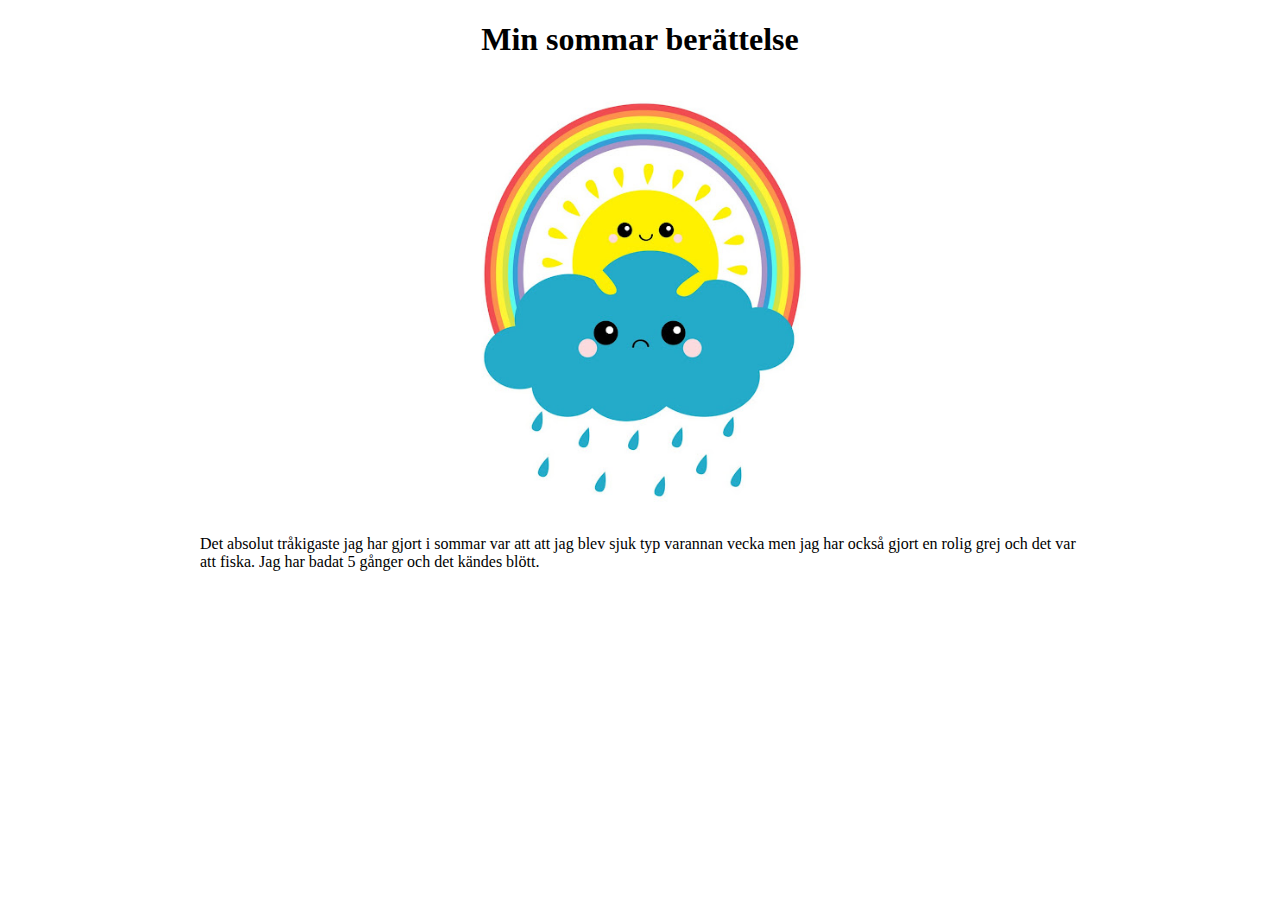
==== index.html @ d181a2a4 "innan rast" ====
<!DOCTYPE html>
<html lang="en">
<head>
    <meta charset="UTF-8">
    <meta name="viewport" content="width=device-width, initial-scale=1.0">
    <title>Berättelse</title>
</head>
<body>
    <h1>Min sommar berättelse</h1>
    <img src="moln.jpg" alt="moln" class="center">
    <p>Det absolut tråkigaste jag har gjort i sommar var att att jag blev sjuk typ varannan vecka men jag har också gjort en rolig grej och det var att fiska.
        Jag har badat 5 gånger och det kändes blött. 
    </p>
</body>
</html>


<style>
    h1 {
        text-align: center;
    }

    .center {
        margin-left: auto;
        margin-right: auto;
        display: block;
        width: 35%;
    }
    
    p {
        padding-left: 15vw;
        padding-right: 15vw;

    }

</style>
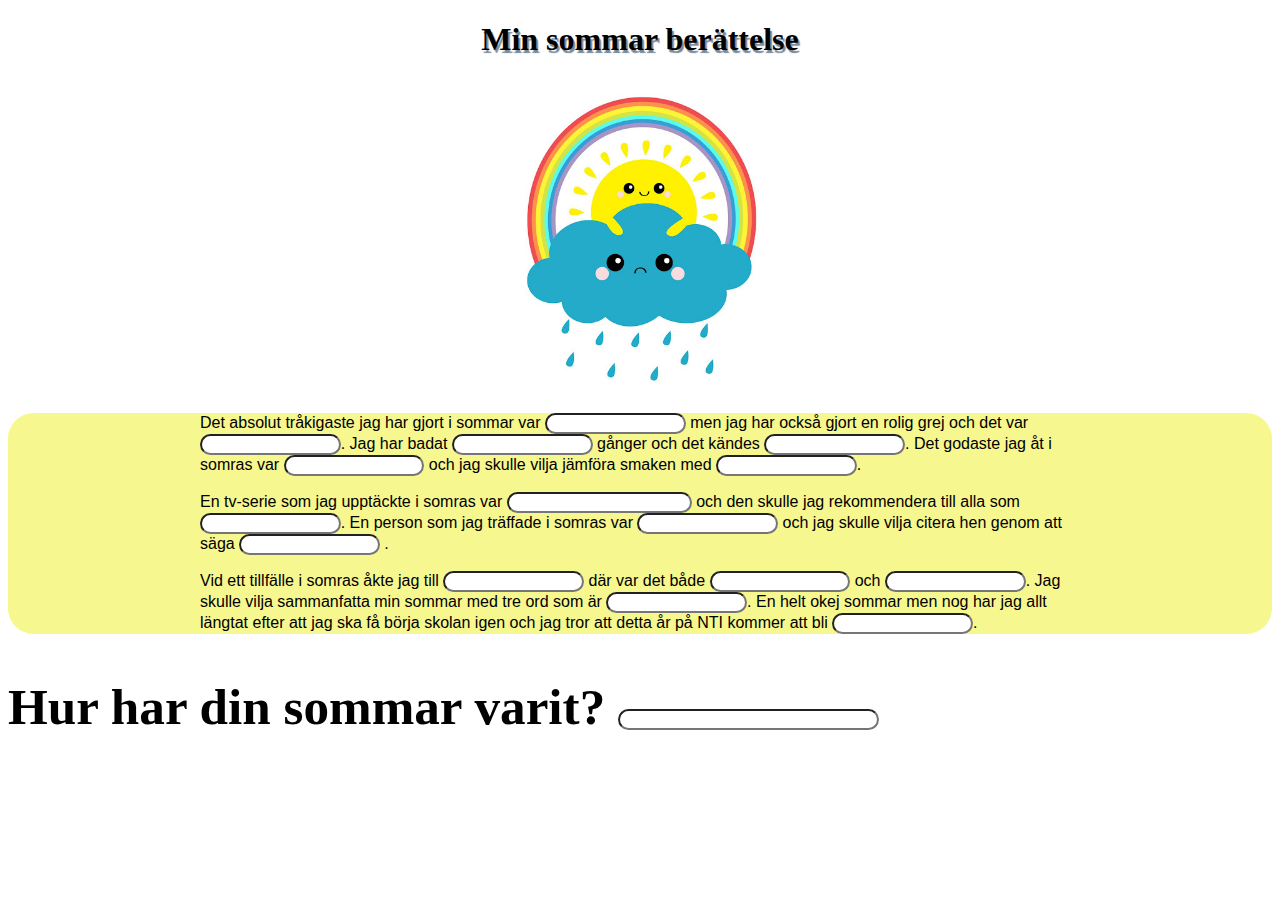
==== commit 1426934d: "runt 11" ====
--- a/index.html
+++ b/index.html
@@ -5,12 +5,29 @@
     <meta name="viewport" content="width=device-width, initial-scale=1.0">
     <title>Berättelse</title>
 </head>
+
 <body>
     <h1>Min sommar berättelse</h1>
     <img src="moln.jpg" alt="moln" class="center">
-    <p>Det absolut tråkigaste jag har gjort i sommar var att att jag blev sjuk typ varannan vecka men jag har också gjort en rolig grej och det var att fiska.
-        Jag har badat 5 gånger och det kändes blött. 
+    <div class="block">
+
+    <p>Det absolut tråkigaste jag har gjort i sommar var <input type="svara" class="fråga"> men jag har också gjort en rolig grej och det var <input type="svara" class="fråga">.
+        Jag har badat <input type="svara" class="fråga"> gånger och det kändes <input type="svara" class="fråga">. Det godaste jag åt i somras var <input type="svara" class="fråga"> och jag skulle vilja 
+        jämföra smaken med <input type="svara" class="fråga">.
     </p>
+
+    <p>
+    En tv-serie som jag upptäckte i somras var <input type="svara" class="fråga2"> och den skulle jag rekommendera till alla som <input type="svara" class="fråga">.
+    En person som jag träffade i somras var <input type="svara" class="fråga"> och jag skulle vilja citera hen genom att säga <input type="svara" class="fråga"> .
+    </p>
+    <p>
+        Vid ett tillfälle i somras åkte jag till <input type="svara" class="fråga"> där var det både <input type="svara" class="fråga"> och <input type="svara" class="fråga">. Jag skulle vilja sammanfatta
+        min sommar med tre ord som är <input type="svara" class="fråga">. En helt okej sommar men nog har jag allt 
+        längtat efter att jag ska få börja skolan igen och jag tror att detta år på NTI kommer att bli <input type="svara" class="fråga">.
+    </p>
+</div>
+ <h2>Hur har din sommar varit? <input type="Hur har din sommar varit" class="fråga2">
+</h2>
 </body>
 </html>
 
@@ -18,19 +35,42 @@
 <style>
     h1 {
         text-align: center;
+        text-shadow: 2px 3px 1px lightslategrey;
     }
 
     .center {
         margin-left: auto;
         margin-right: auto;
         display: block;
-        width: 35%;
+        width: 25vw;
     }
     
     p {
+        font-size: 1,5vw;
         padding-left: 15vw;
         padding-right: 15vw;
+        width: 70%;
+        height: 70%;
+        font-family: 'Lucida Sans', 'Lucida Sans Regular', 'Lucida Grande', 'Lucida Sans Unicode', Geneva, Verdana, sans-serif;
+    }
+    h2 {
+        font-size: 4vw;
+        
+    }
+    .fråga {
+        width: 15%;
+        border-radius: 1vw;
+    }
+    .fråga2 {
+        width: 20%;
+        border-radius: 1vw;
+    }
+    .block {
+        background-color: rgb(247, 247, 143);
+        border-radius: 2vw;
+        padding: auto;
 
+        
     }
 
 </style>